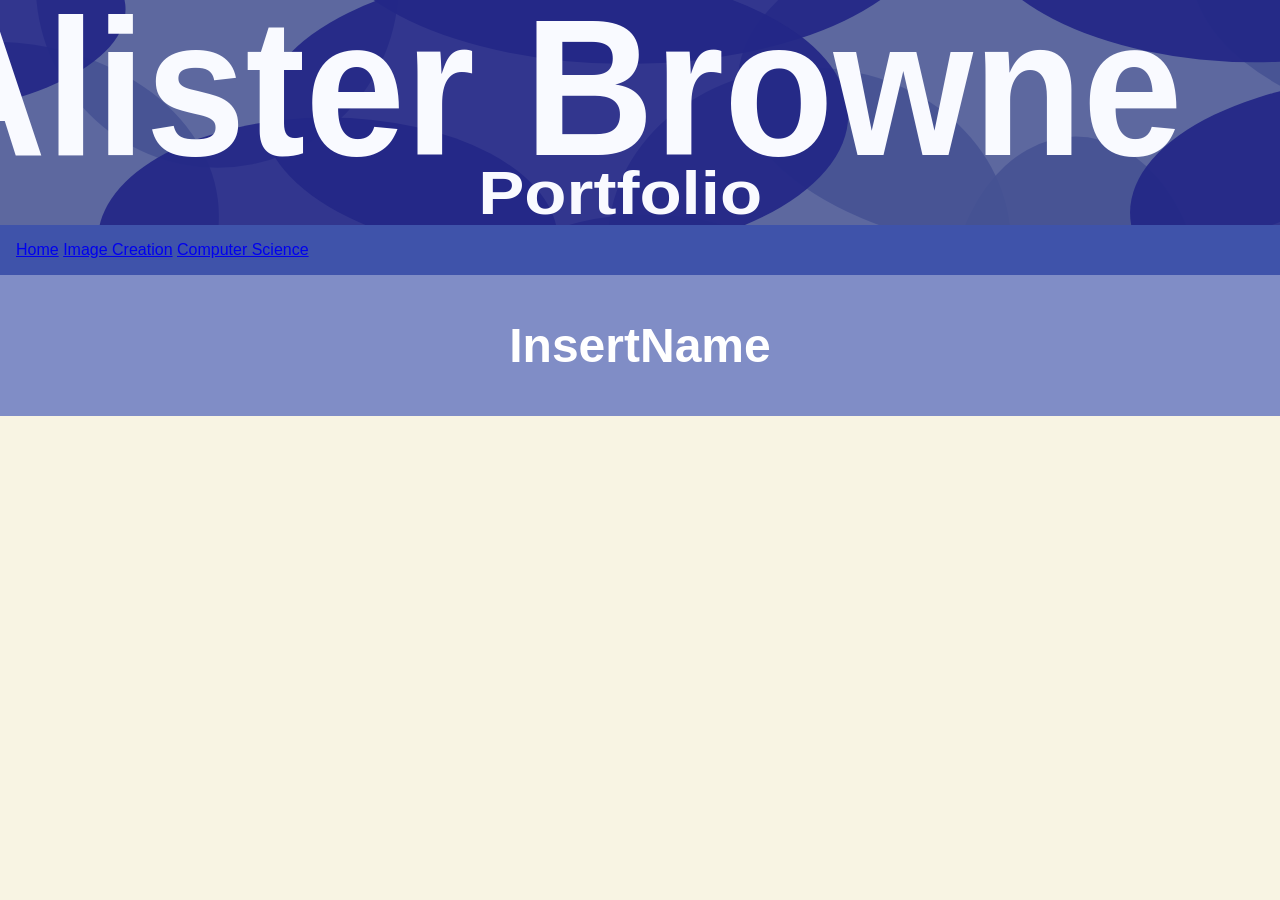
==== base.html @ a385ba77 "Add Python Page" ====
<!DOCTYPE html>
<html lang="en">

<head>
    <meta charset="UTF-8">
    <meta name="viewport" content="width=device-width, initial-scale=1.0">
    <link rel="stylesheet" href="style.css">
    <title>Alister Browne's Portfolio</title>
</head>
<!-- This is the main body of the website- ALL your content goes AFTER the <body> tag and before the </body> tag -->
<body>
    <!-- The Hero Section!-------------------------------------------------------------------------------------- -->
    <section class="hero">
        <div class="hero-text"></div>
    </section>

    <!-- Links to other pages! ---------------------------------------------------------->
    <section class="links">
        <a href="index.html">Home</a>
        <a href="imagecreation.html">Image Creation</a>
        <a href="computerscience.html">Computer Science</a>
    </section>

    <!-- The About Me Section! ------------------------------------------------------------------------------------- -->    
    <section class="topic">
        <div class="topic-title">
            <h1>InsertName</h1>
        </div>
    </section>
---- style.css ----
/* A simple css reset */
body,
html {
    margin: 0;
    padding: 0;
    height: 100%;
    /* The Font Family- Really important!! */
    font-family: Arial, sans-serif;
    box-sizing: border-box;
    background-color: rgb(248, 244, 227);
}

/* reset for images to ensure they ar 100% of the parent container width */
img {
    width: 100%;
}

/* The hero section styling- use your OWN Hero Image URL here */
.hero {
    background-image: url('images/WebHeaderAlisterBrowne.svg');
    height: 25vh;
    background-size: cover;
    background-position: center;
    display: flex;
    justify-content: center;
    align-items: center;
    color: white;
    text-align: center;
    position: relative;
}

/* BIG text styling for the hero section text */
.hero-text {
    font-size: 4em;
    font-weight: bold;
}

/* nice big font on a banner style background */
.topic-title{
    text-align: center;
    color: white;
    font-size: 2.0em;
    padding: 0.1em 3em;
    background-color: rgb(128, 141, 198);
}

/* Three column grid with a nice big gap */
.topic-content{
    display: grid;
    grid-template-columns: repeat(3, 1fr);
    gap: 6em;
    /* bring the whole section in off the sides of the page */
    width: 70%;
    /* top margin of 3em and center right/left */
    margin: 3em auto;
}

/* Styling for the individual topic cards rounded edges background color and a drop shadow */
.topic-card{
    background-color: rgb(207, 49, 40);
    color: white;
    padding: 1em;
    border-radius: 0.6em;
    box-shadow: 10px 10px 10px rgba(0, 0, 0, 0.2);
}

.big-topic-card{
    background-color: rgb(207, 49, 40);
    color: white;
    margin: 2.5em;
    padding: 2em;
    border-radius: 0.6em;
    box-shadow: 10px 10px 10px rgba(0, 0, 0, 0.2);
}

.mini-topic-card{
    background-color: rgb(207, 49, 40);
    color: white;
    margin: 2.5em;
    padding: 2em;
    border-radius: 0.6em;
    box-shadow: 10px 10px 10px rgba(0, 0, 0, 0.2);
}

/* Styling for the topic card titles */
.topic-card-text{
    font-size: 1.75em;
    margin-bottom: 0.5em;
    /* center align text */
    text-align: center;
}

/* Need Working! */
.topic-text{
    font-family: "Comic Sans MS", cursive, sans-serif;
    color: rgb(235, 235, 235);
    font-size: 1.3em;
    font-weight: bold;
    padding: 0.25em 1em; 
    /* center align text */
    text-align: center;
}

/* Styling for a footer section to take a bit of spcae at the bottom of the page */
.footer{
    background-color: rgb(71, 71, 71);
    color: white;
    text-align: center;
    padding: 3em 3em;
}

/* Styling for the links section */
.links{
    background-color: rgb(63, 83, 170);
    color: white;
    padding: 1em 1em;
}
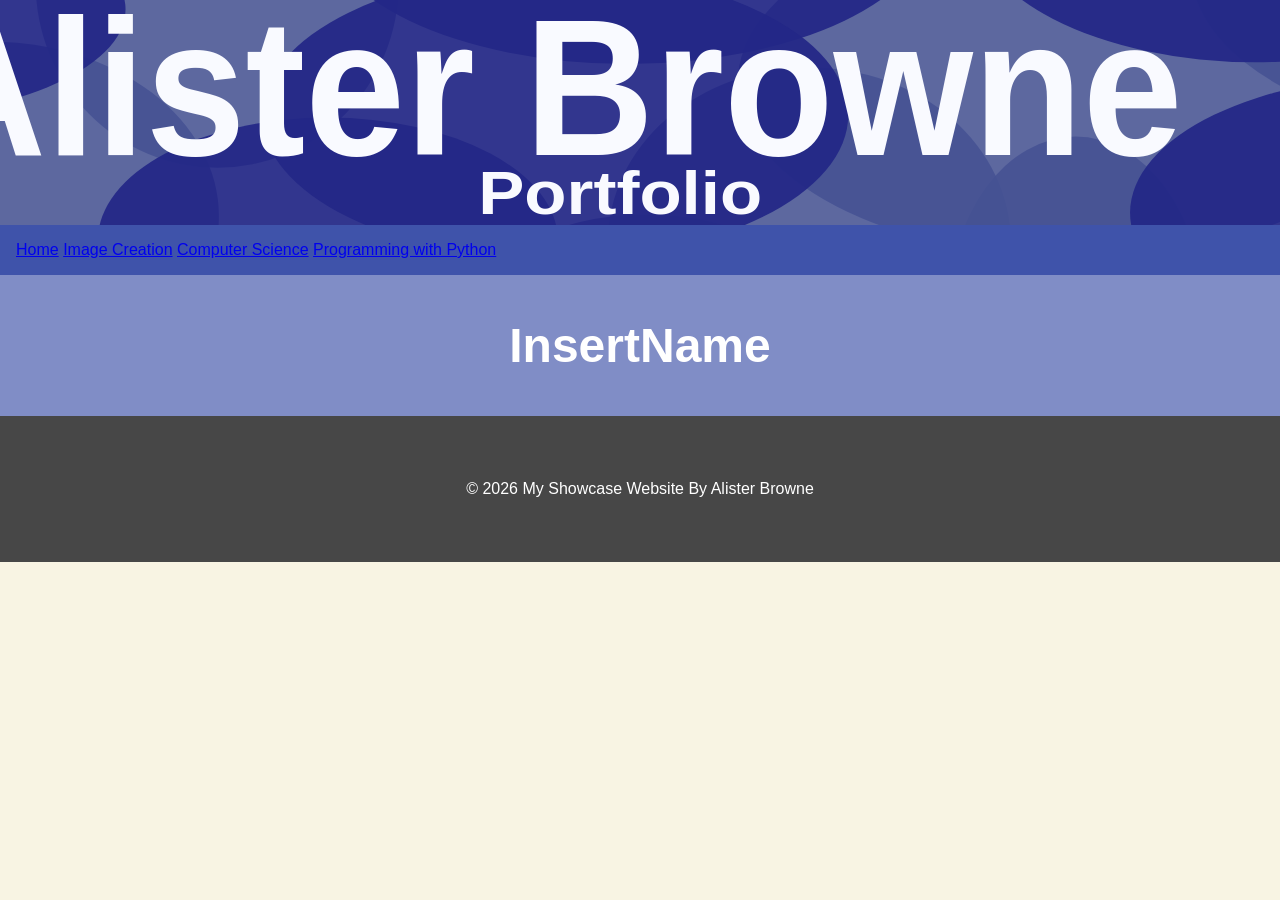
==== commit 806ba208: "Minor Description Update" ====
--- a/base.html
+++ b/base.html
@@ -19,6 +19,7 @@
         <a href="index.html">Home</a>
         <a href="imagecreation.html">Image Creation</a>
         <a href="computerscience.html">Computer Science</a>
+        <a href="programmingWithPython.html">Programming with Python</a>
     </section>
 
     <!-- The About Me Section! ------------------------------------------------------------------------------------- -->    
@@ -26,4 +27,13 @@
         <div class="topic-title">
             <h1>InsertName</h1>
         </div>
-    </section>+    </section>
+
+    <!-- A Simple Website Footer ---------------------------------------------------------------------------------- -->
+    <footer class="footer">
+        <p>&copy; 2026 My Showcase Website By Alister Browne</p>
+    </footer>
+
+<!-- The end of the whole page- no more content after this! -->
+</body>
+</html>
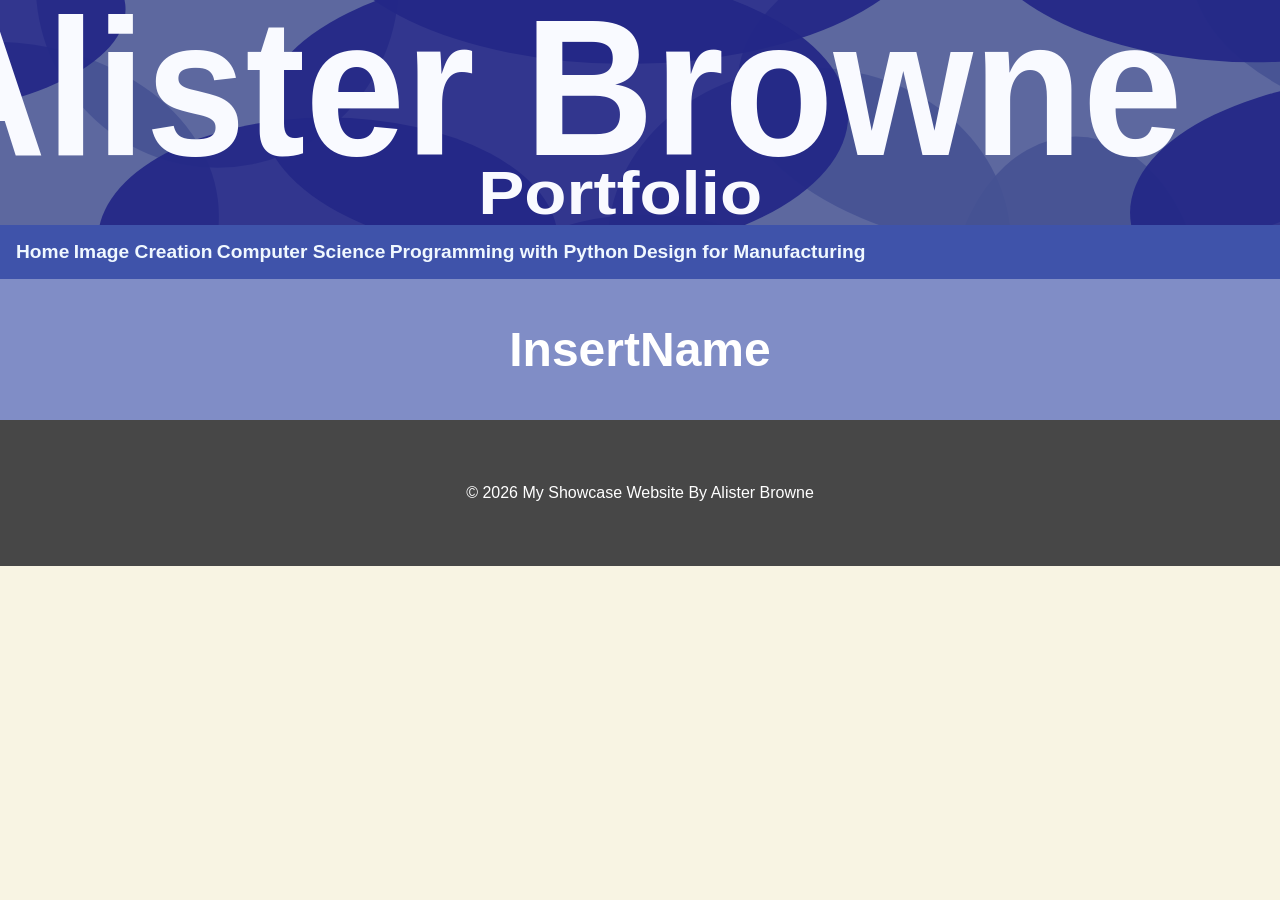
==== commit 7e7b73d8: "Add style for link to pages" ====
--- a/base.html
+++ b/base.html
@@ -16,10 +16,11 @@
 
     <!-- Links to other pages! ---------------------------------------------------------->
     <section class="links">
-        <a href="index.html">Home</a>
-        <a href="imagecreation.html">Image Creation</a>
-        <a href="computerscience.html">Computer Science</a>
-        <a href="programmingWithPython.html">Programming with Python</a>
+        <a class="page-links" href="index.html">Home</a>
+        <a class="page-links" href="imagecreation.html">Image Creation</a>
+        <a class="page-links" href="computerscience.html">Computer Science</a>
+        <a class="page-links" href="programmingWithPython.html">Programming with Python</a>
+        <a class="page-links" href="designformanufacturing.html">Design for Manufacturing</a>
     </section>
 
     <!-- The About Me Section! ------------------------------------------------------------------------------------- -->    
--- a/style.css
+++ b/style.css
@@ -13,6 +13,13 @@
 /* reset for images to ensure they ar 100% of the parent container width */
 img {
     width: 100%;
+}
+
+.page-links {
+    color:aliceblue;
+    text-decoration: none;
+    font-size: 1.2em;
+    font-weight: bold;
 }
 
 /* The hero section styling- use your OWN Hero Image URL here */
@@ -53,6 +60,17 @@
     width: 70%;
     /* top margin of 3em and center right/left */
     margin: 3em auto;
+}
+
+/* Two collum grid with a nice big gap */
+.big-topic-content{
+    display: grid;
+    grid-template-columns: repeat(2, 1fr);
+    gap: 6em;
+    /* bring the whole section in off the sides of the page */
+    width: 70%;
+    /* top margin of 3em and center right/left */
+    margin: 2em auto;
 }
 
 /* Styling for the individual topic cards rounded edges background color and a drop shadow */
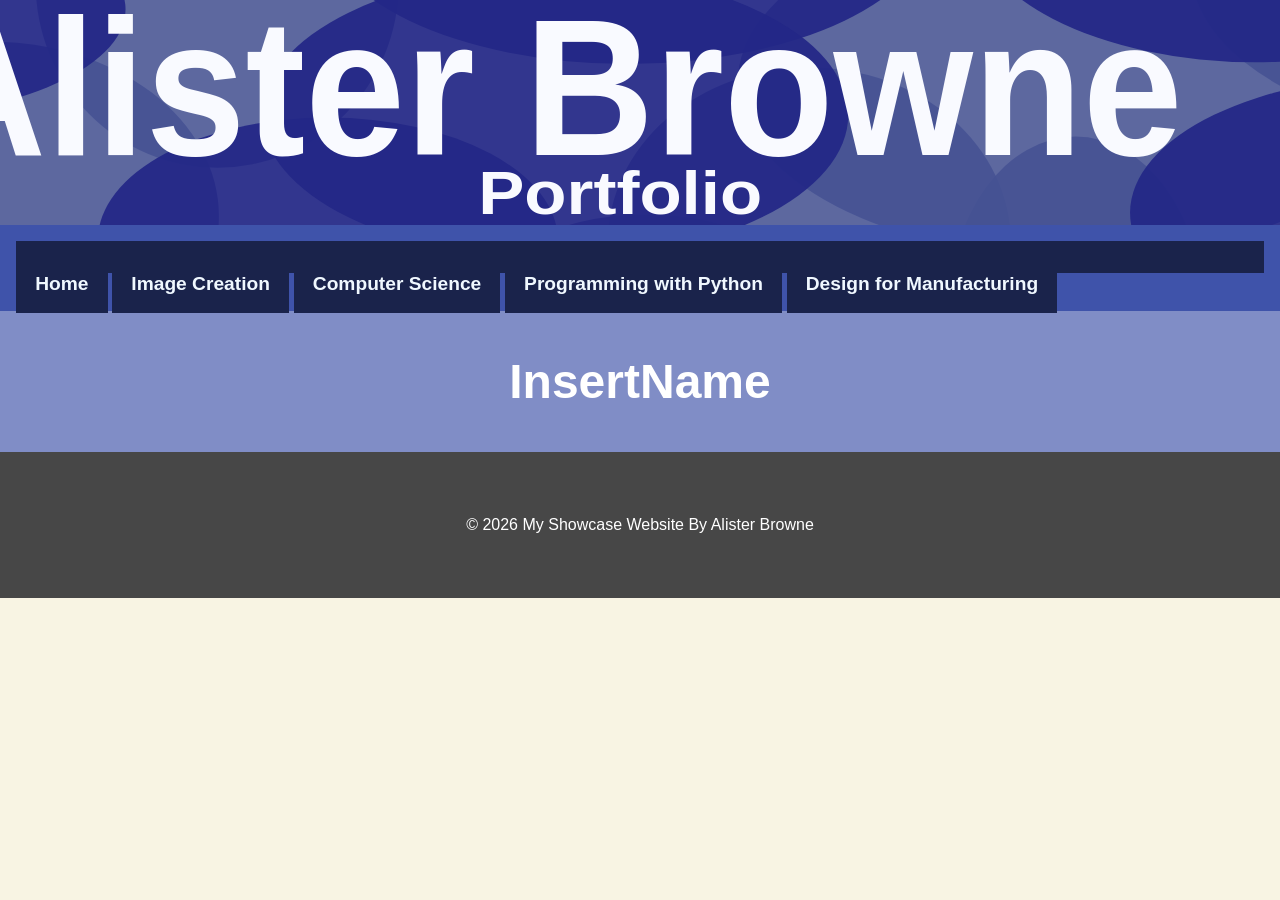
==== commit 05e8b7c0: "fancier style for page links" ====
--- a/base.html
+++ b/base.html
@@ -16,11 +16,13 @@
 
     <!-- Links to other pages! ---------------------------------------------------------->
     <section class="links">
-        <a class="page-links" href="index.html">Home</a>
-        <a class="page-links" href="imagecreation.html">Image Creation</a>
-        <a class="page-links" href="computerscience.html">Computer Science</a>
-        <a class="page-links" href="programmingWithPython.html">Programming with Python</a>
-        <a class="page-links" href="designformanufacturing.html">Design for Manufacturing</a>
+        <div class="page-link-box"></div>
+            <a class="page-link-text" href="index.html">Home</a>
+            <a class="page-link-text" href="imagecreation.html">Image Creation</a>
+            <a class="page-link-text" href="computerscience.html">Computer Science</a>
+            <a class="page-link-text" href="programmingWithPython.html">Programming with Python</a>
+            <a class="page-link-text" href="designformanufacturing.html">Design for Manufacturing</a>
+        </div>
     </section>
 
     <!-- The About Me Section! ------------------------------------------------------------------------------------- -->    
--- a/style.css
+++ b/style.css
@@ -15,7 +15,16 @@
     width: 100%;
 }
 
-.page-links {
+.page-link-box {
+    background-color: rgb(26, 35, 75);
+    padding: 1em 1em;
+    text-align: center;
+}
+
+.page-link-text {
+    background-color: rgb(26, 35, 75);
+    padding: 1em 1em;
+    text-align: center;
     color:aliceblue;
     text-decoration: none;
     font-size: 1.2em;
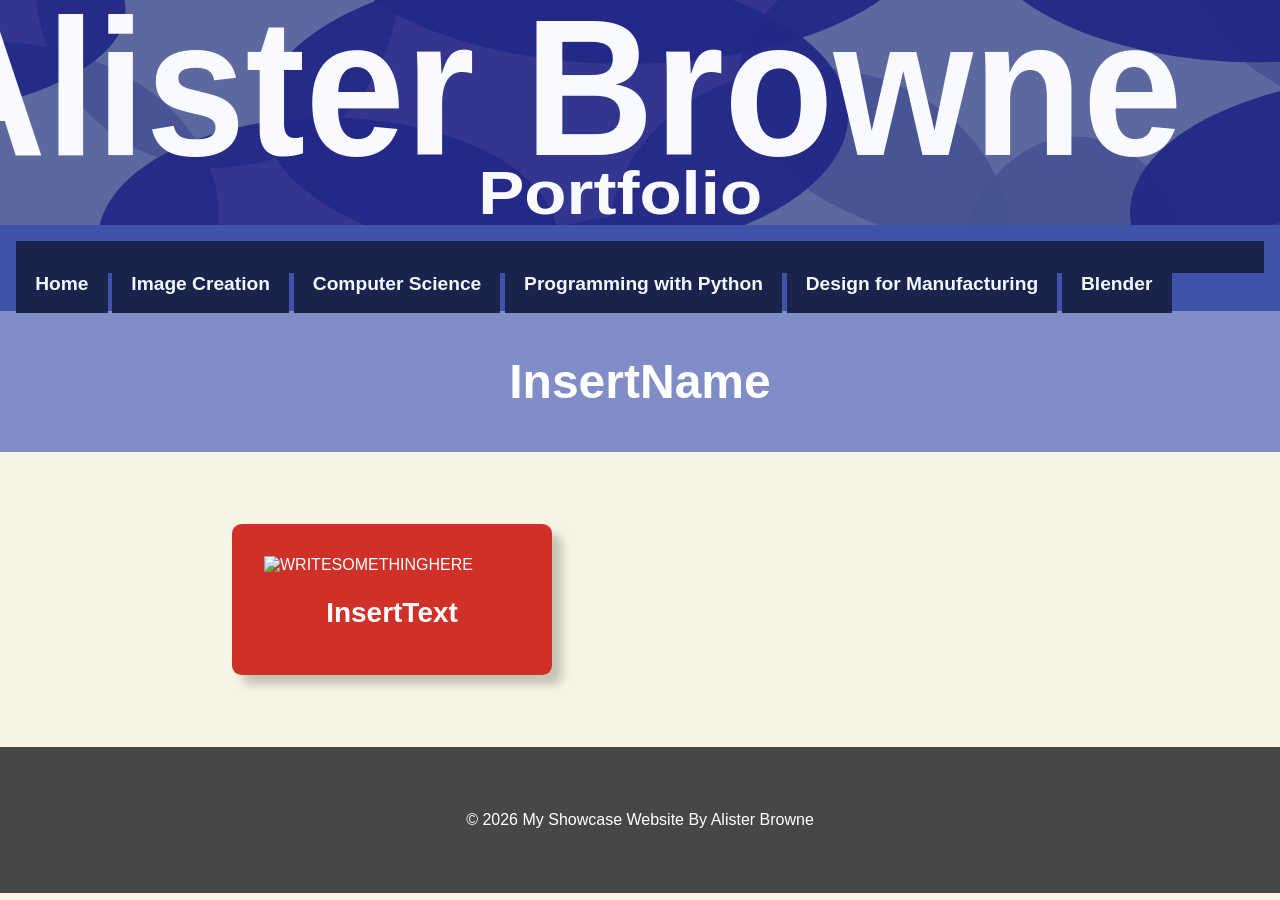
==== commit 21ce7f98: "Add renders to blender page" ====
--- a/base.html
+++ b/base.html
@@ -22,6 +22,7 @@
             <a class="page-link-text" href="computerscience.html">Computer Science</a>
             <a class="page-link-text" href="programmingWithPython.html">Programming with Python</a>
             <a class="page-link-text" href="designformanufacturing.html">Design for Manufacturing</a>
+            <a class="page-link-text" href="blender.html">Blender</a>
         </div>
     </section>
 
@@ -32,6 +33,14 @@
         </div>
     </section>
 
+    <!-- Images! -------------------------------------------------------------------------------------------------------------- -->
+    <div class="big-topic-content">
+        <div class="big-topic-card">
+            <img src="WRITESOMETHINGHERE" alt="WRITESOMETHINGHERE">
+            <h2 class="topic-card-text">InsertText</h2>
+        </div>
+    </div>
+
     <!-- A Simple Website Footer ---------------------------------------------------------------------------------- -->
     <footer class="footer">
         <p>&copy; 2026 My Showcase Website By Alister Browne</p>
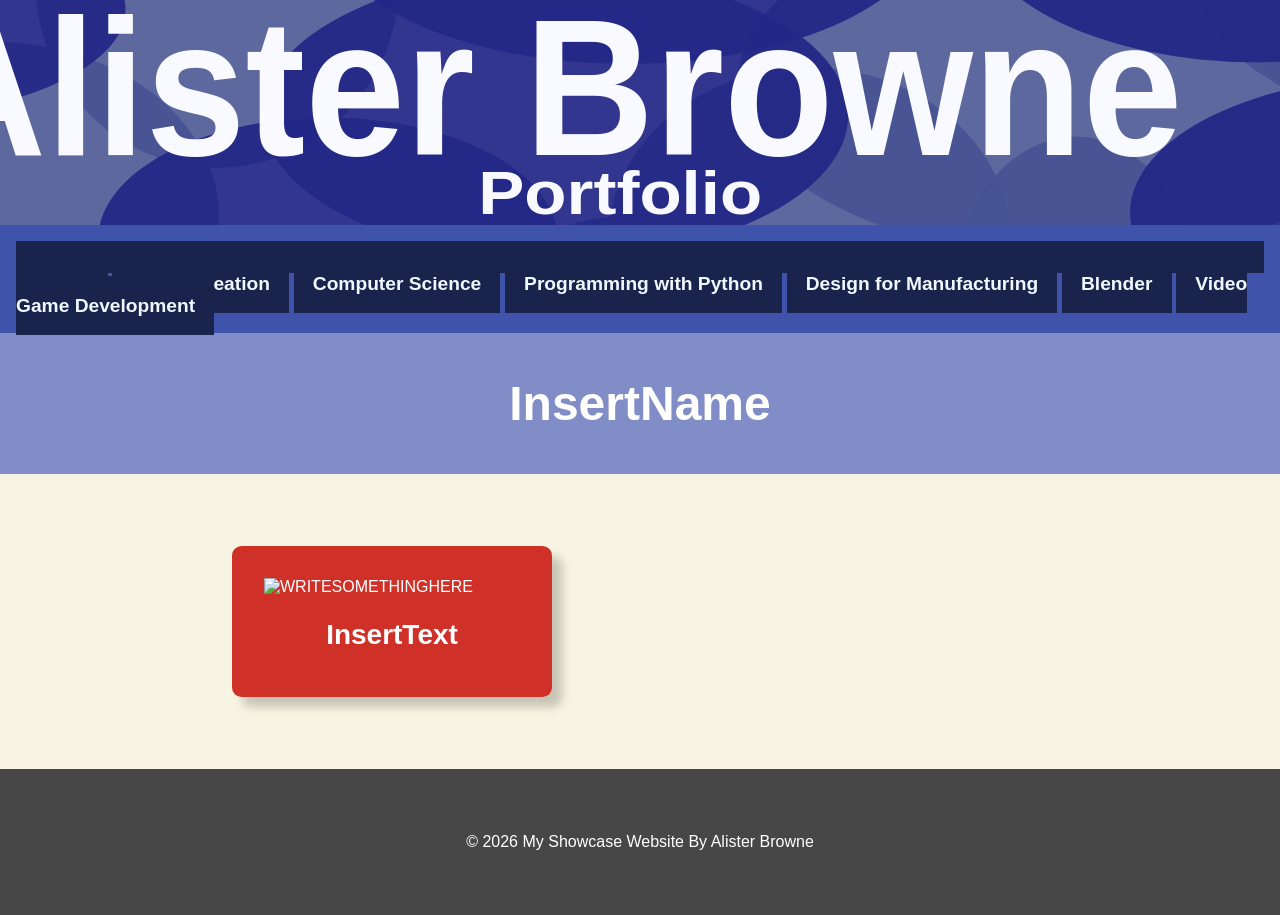
==== commit 5cc9c421: "Add Video Game Development link to all pages" ====
--- a/base.html
+++ b/base.html
@@ -23,6 +23,7 @@
             <a class="page-link-text" href="programmingWithPython.html">Programming with Python</a>
             <a class="page-link-text" href="designformanufacturing.html">Design for Manufacturing</a>
             <a class="page-link-text" href="blender.html">Blender</a>
+            <a class="page-link-text" href="videogamedevelopment.html">Video Game Development</a>
         </div>
     </section>
 
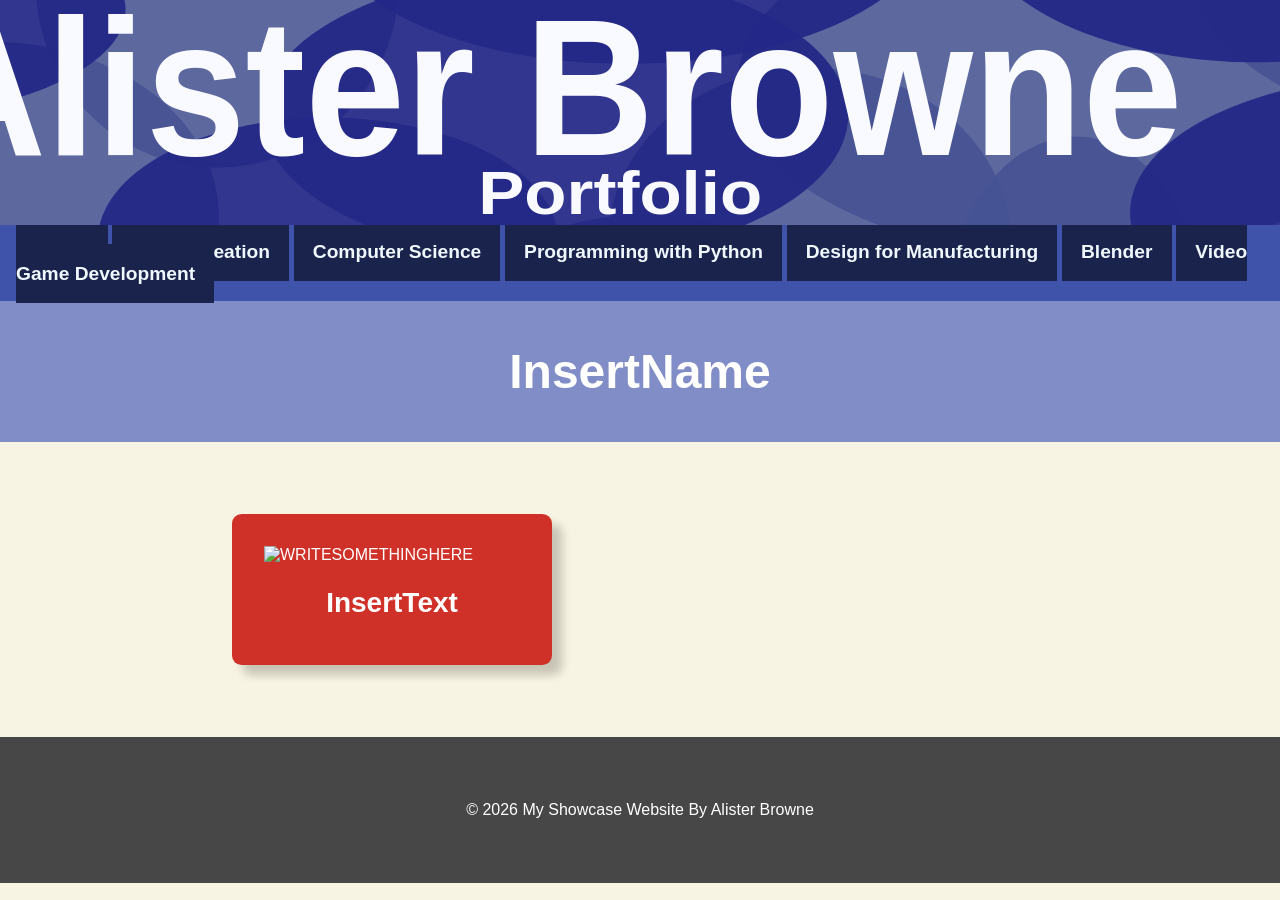
==== commit 942df342: "Add images to Video Game Development Page" ====
--- a/base.html
+++ b/base.html
@@ -1,3 +1,5 @@
+<!-- This is a template for new pages -->
+
 <!DOCTYPE html>
 <html lang="en">
 
@@ -16,15 +18,13 @@
 
     <!-- Links to other pages! ---------------------------------------------------------->
     <section class="links">
-        <div class="page-link-box"></div>
-            <a class="page-link-text" href="index.html">Home</a>
-            <a class="page-link-text" href="imagecreation.html">Image Creation</a>
-            <a class="page-link-text" href="computerscience.html">Computer Science</a>
-            <a class="page-link-text" href="programmingWithPython.html">Programming with Python</a>
-            <a class="page-link-text" href="designformanufacturing.html">Design for Manufacturing</a>
-            <a class="page-link-text" href="blender.html">Blender</a>
-            <a class="page-link-text" href="videogamedevelopment.html">Video Game Development</a>
-        </div>
+        <a class="page-link-text" href="index.html">Home</a>
+        <a class="page-link-text" href="imagecreation.html">Image Creation</a>
+        <a class="page-link-text" href="computerscience.html">Computer Science</a>
+        <a class="page-link-text" href="programmingWithPython.html">Programming with Python</a>
+        <a class="page-link-text" href="designformanufacturing.html">Design for Manufacturing</a>
+        <a class="page-link-text" href="blender.html">Blender</a>
+        <a class="page-link-text" href="videogamedevelopment.html">Video Game Development</a>
     </section>
 
     <!-- The About Me Section! ------------------------------------------------------------------------------------- -->    
--- a/style.css
+++ b/style.css
@@ -14,6 +14,18 @@
 img {
     width: 100%;
 }
+
+/* Makes Pixelated Images Look Crisp */
+img.pixel-art {
+  
+  /* Modern browser standards */
+  image-rendering: pixelated;
+  
+  /* Fallbacks for older browser versions */
+  image-rendering: crisp-edges;
+  image-rendering: -moz-crisp-edges;
+}
+
 
 .page-link-box {
     background-color: rgb(26, 35, 75);
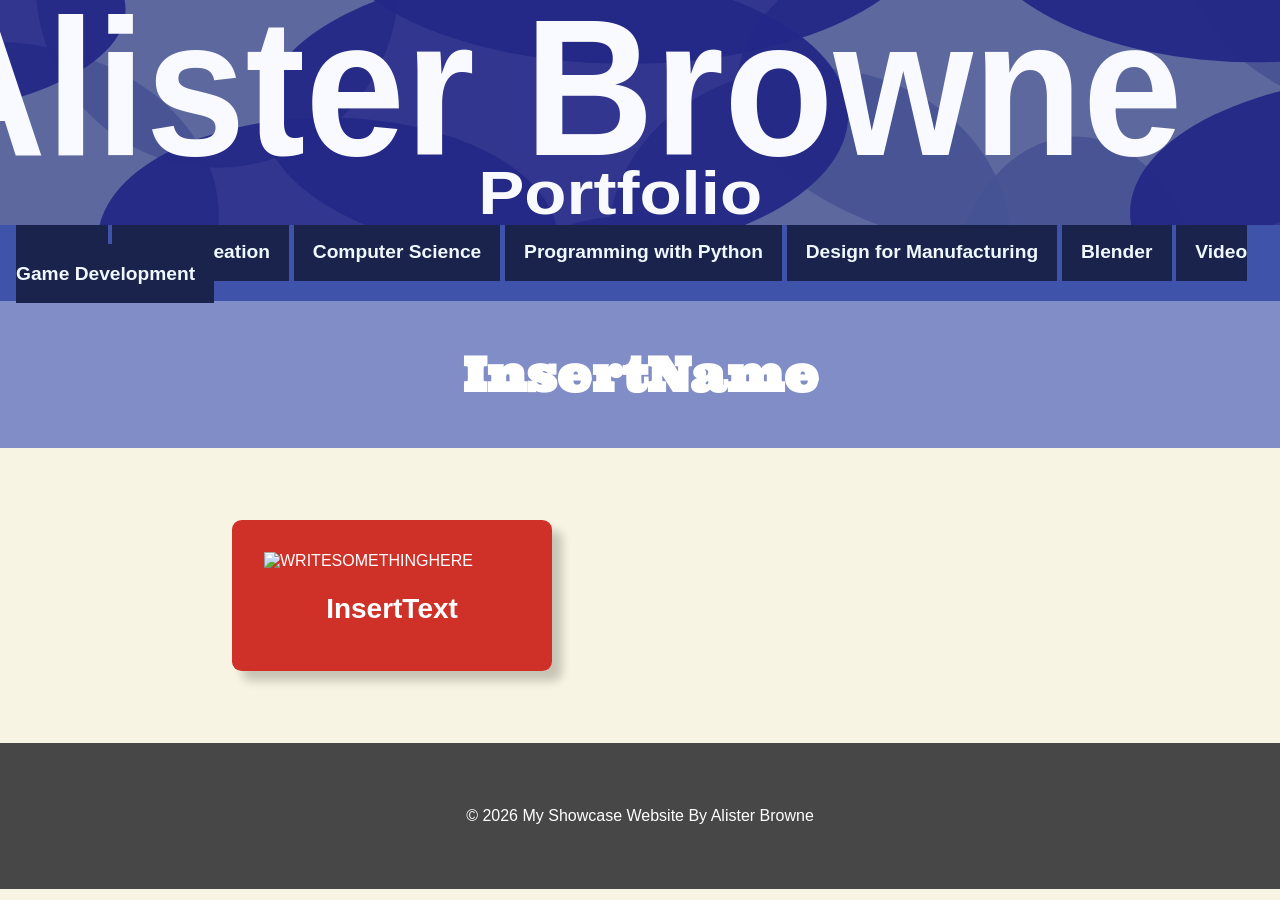
==== commit 239a2bfd: "Create and added Favicon to all pages" ====
--- a/base.html
+++ b/base.html
@@ -8,8 +8,18 @@
     <meta name="viewport" content="width=device-width, initial-scale=1.0">
     <link rel="stylesheet" href="style.css">
     <title>Alister Browne's Portfolio</title>
+
+    <!-- Fonts added from Google Fonts -->
+    <link rel="preconnect" href="https://fonts.googleapis.com">
+    <link rel="preconnect" href="https://fonts.gstatic.com" crossorigin>
+    <link href="https://fonts.googleapis.com/css2?family=Kedebideri:wght@400;500;600;700;800;900&family=Ultra&display=swap" rel="stylesheet">
+
+    <!-- Favicon added to website -->
+    <link rel="icon" type="image/svg+xml" href="Favicon/WebsiteFavicon.svg">
 </head>
 <!-- This is the main body of the website- ALL your content goes AFTER the <body> tag and before the </body> tag -->
+
+
 <body>
     <!-- The Hero Section!-------------------------------------------------------------------------------------- -->
     <section class="hero">
--- a/style.css
+++ b/style.css
@@ -70,6 +70,9 @@
     font-size: 2.0em;
     padding: 0.1em 3em;
     background-color: rgb(128, 141, 198);
+
+    /* Ultra Font Styling */
+    font-family: "Ultra", serif;
 }
 
 /* Three column grid with a nice big gap */
@@ -125,6 +128,7 @@
 .topic-card-text{
     font-size: 1.75em;
     margin-bottom: 0.5em;
+    
     /* center align text */
     text-align: center;
 }
@@ -153,4 +157,48 @@
     background-color: rgb(63, 83, 170);
     color: white;
     padding: 1em 1em;
-}+}
+
+/* Ultra Font Styling */
+.ultra-regular {
+  font-family: "Ultra", serif;
+  font-weight: 400;
+  font-style: normal;
+}
+
+/* Kedebideri Font Styling */
+.kedebideri-regular {
+  font-family: "Kedebideri", sans-serif;
+  font-weight: 400;
+  font-style: normal;
+}
+
+.kedebideri-medium {
+  font-family: "Kedebideri", sans-serif;
+  font-weight: 500;
+  font-style: normal;
+}
+
+.kedebideri-semibold {
+  font-family: "Kedebideri", sans-serif;
+  font-weight: 600;
+  font-style: normal;
+}
+
+.kedebideri-bold {
+  font-family: "Kedebideri", sans-serif;
+  font-weight: 700;
+  font-style: normal;
+}
+
+.kedebideri-extrabold {
+  font-family: "Kedebideri", sans-serif;
+  font-weight: 800;
+  font-style: normal;
+}
+
+.kedebideri-black {
+  font-family: "Kedebideri", sans-serif;
+  font-weight: 900;
+  font-style: normal;
+}
